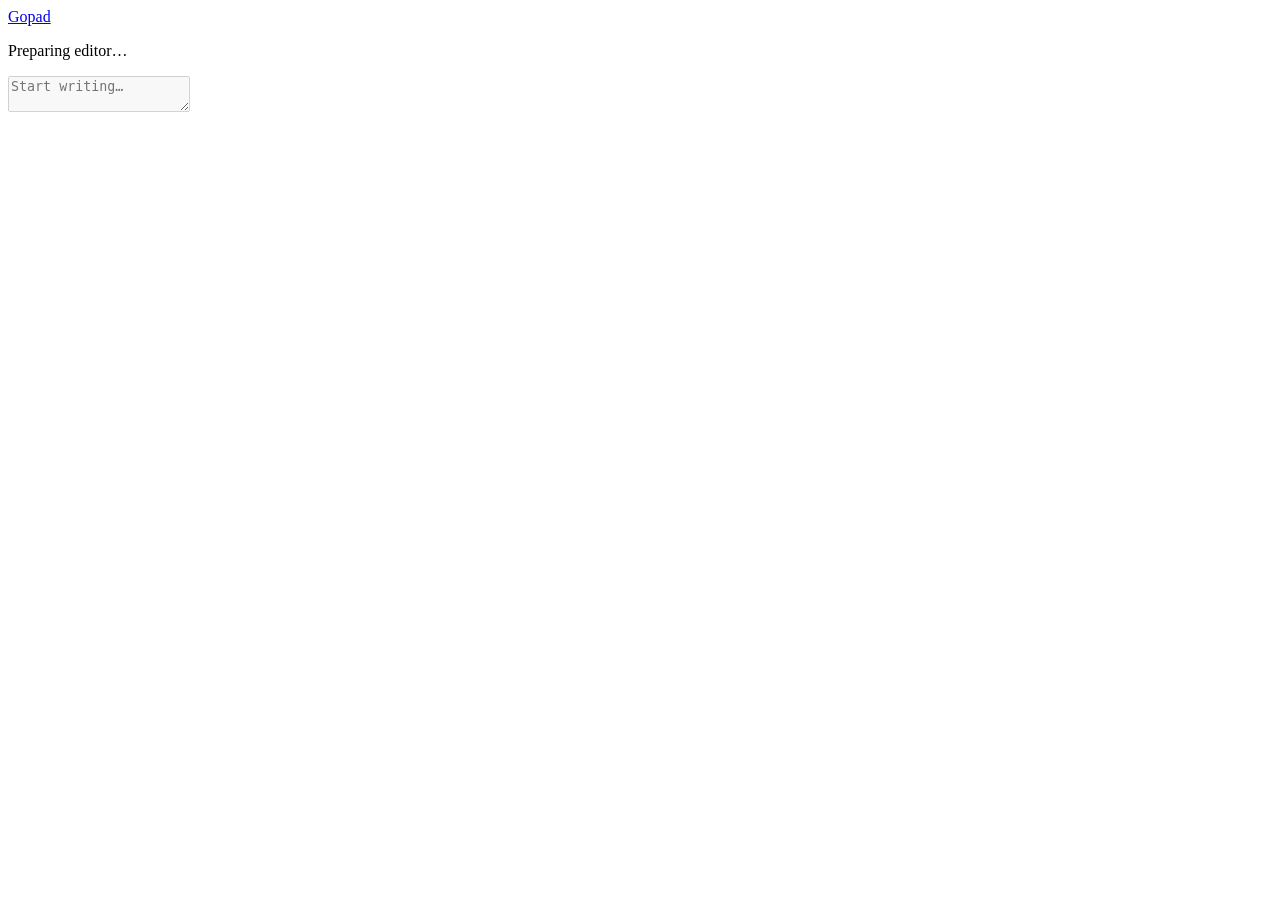
==== web/editor.html @ f2027951 "feat(http): add document creation and static routes" ====
<!doctype html>
<html lang="en">
  <head>
    <meta charset="utf-8">
    <meta name="viewport" content="width=device-width, initial-scale=1">
    <title>Gopad editor</title>
    <link rel="stylesheet" href="/assets/style.css">
  </head>
  <body>
    <main class="page-shell editor-shell">
      <header class="editor-header">
        <a class="wordmark" href="/">Gopad</a>
        <p id="connection-status" class="status" role="status">Preparing editor…</p>
      </header>
      <textarea id="editor" class="editor" aria-label="Document text" placeholder="Start writing…" disabled></textarea>
    </main>
  </body>
</html>
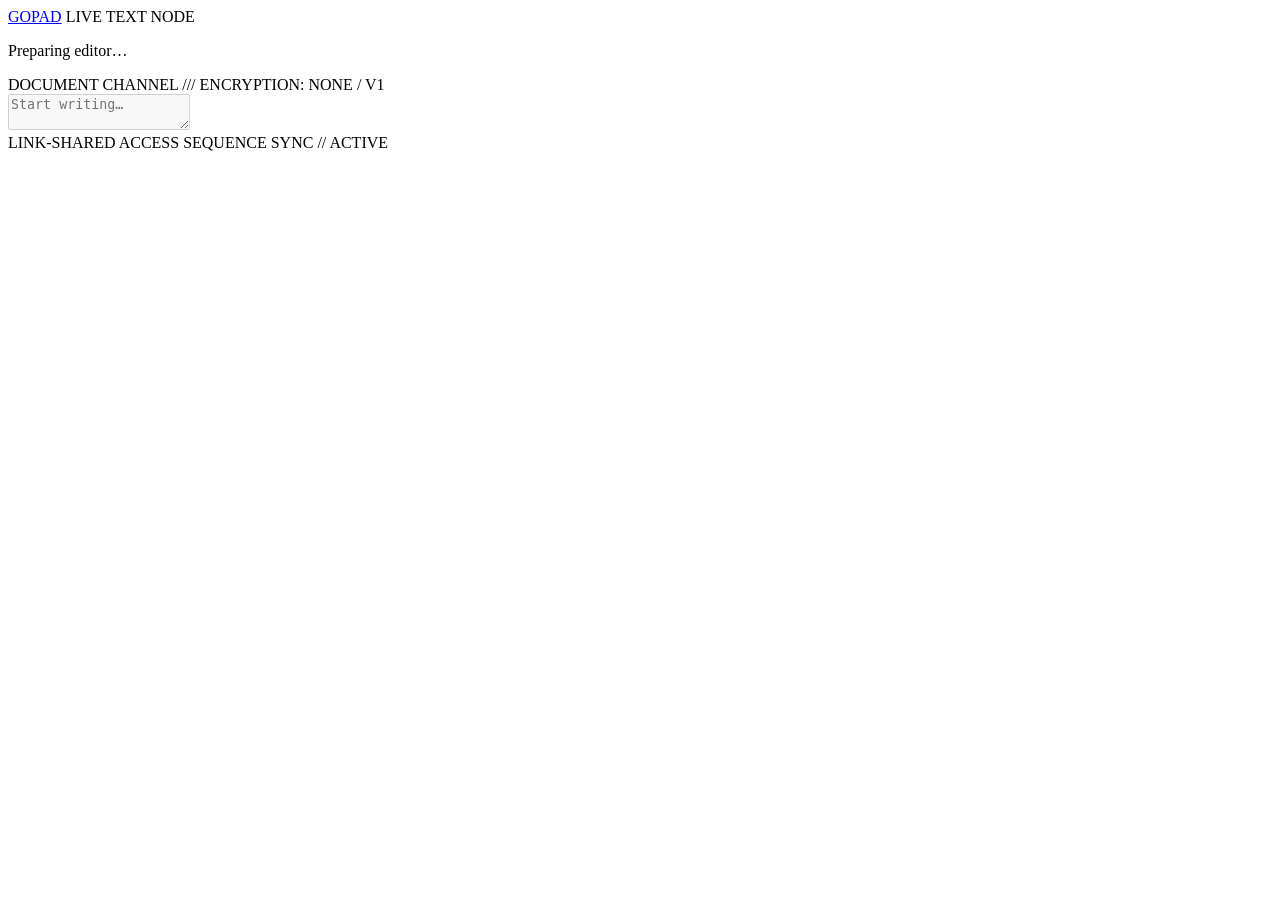
==== commit 4a2b57dc: "style(editor): add control-room visual theme" ====
--- a/web/editor.html
+++ b/web/editor.html
@@ -6,13 +6,30 @@
     <title>Gopad editor</title>
     <link rel="stylesheet" href="/assets/style.css">
   </head>
-  <body>
+  <body class="site-body">
     <main class="page-shell editor-shell">
       <header class="editor-header">
-        <a class="wordmark" href="/">Gopad</a>
-        <p id="connection-status" class="status" role="status">Preparing editor…</p>
+        <div class="brand-lockup">
+          <a class="wordmark" href="/">GOPAD</a>
+          <span class="brand-subtitle">LIVE TEXT NODE</span>
+        </div>
+        <div class="connection-cluster">
+          <span class="connection-indicator" aria-hidden="true"></span>
+          <p id="connection-status" class="status" role="status">Preparing editor…</p>
+        </div>
       </header>
-      <textarea id="editor" class="editor" aria-label="Document text" placeholder="Start writing…" disabled></textarea>
+      <section class="editor-panel" aria-label="Collaborative document">
+        <div class="panel-bar" aria-hidden="true">
+          <span>DOCUMENT CHANNEL</span>
+          <span>/// ENCRYPTION: NONE / V1</span>
+        </div>
+        <textarea id="editor" class="editor" aria-label="Document text" placeholder="Start writing…" disabled></textarea>
+      </section>
+      <footer class="editor-footer" aria-hidden="true">
+        <span>LINK-SHARED ACCESS</span>
+        <span>SEQUENCE SYNC // ACTIVE</span>
+      </footer>
     </main>
+    <script type="module" src="/assets/app.js"></script>
   </body>
 </html>
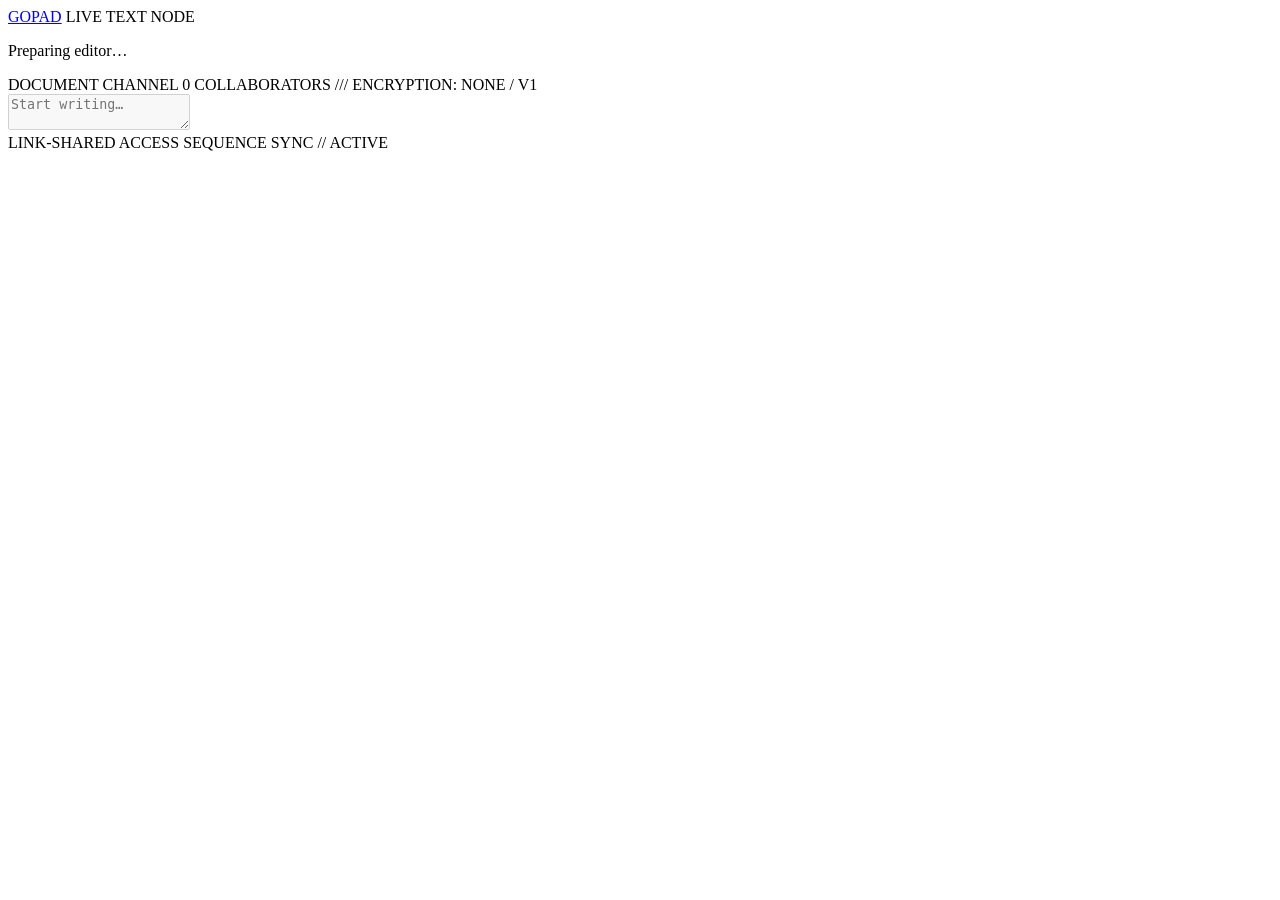
==== commit 48355d0c: "feat(presence): show collaborators and remote cursors" ====
--- a/web/editor.html
+++ b/web/editor.html
@@ -21,9 +21,13 @@
       <section class="editor-panel" aria-label="Collaborative document">
         <div class="panel-bar" aria-hidden="true">
           <span>DOCUMENT CHANNEL</span>
+          <span id="presence-status">0 COLLABORATORS</span>
           <span>/// ENCRYPTION: NONE / V1</span>
         </div>
-        <textarea id="editor" class="editor" aria-label="Document text" placeholder="Start writing…" disabled></textarea>
+        <div class="editor-stage">
+          <textarea id="editor" class="editor" aria-label="Document text" placeholder="Start writing…" disabled></textarea>
+          <div id="remote-cursors" class="remote-cursors" aria-hidden="true"></div>
+        </div>
       </section>
       <footer class="editor-footer" aria-hidden="true">
         <span>LINK-SHARED ACCESS</span>
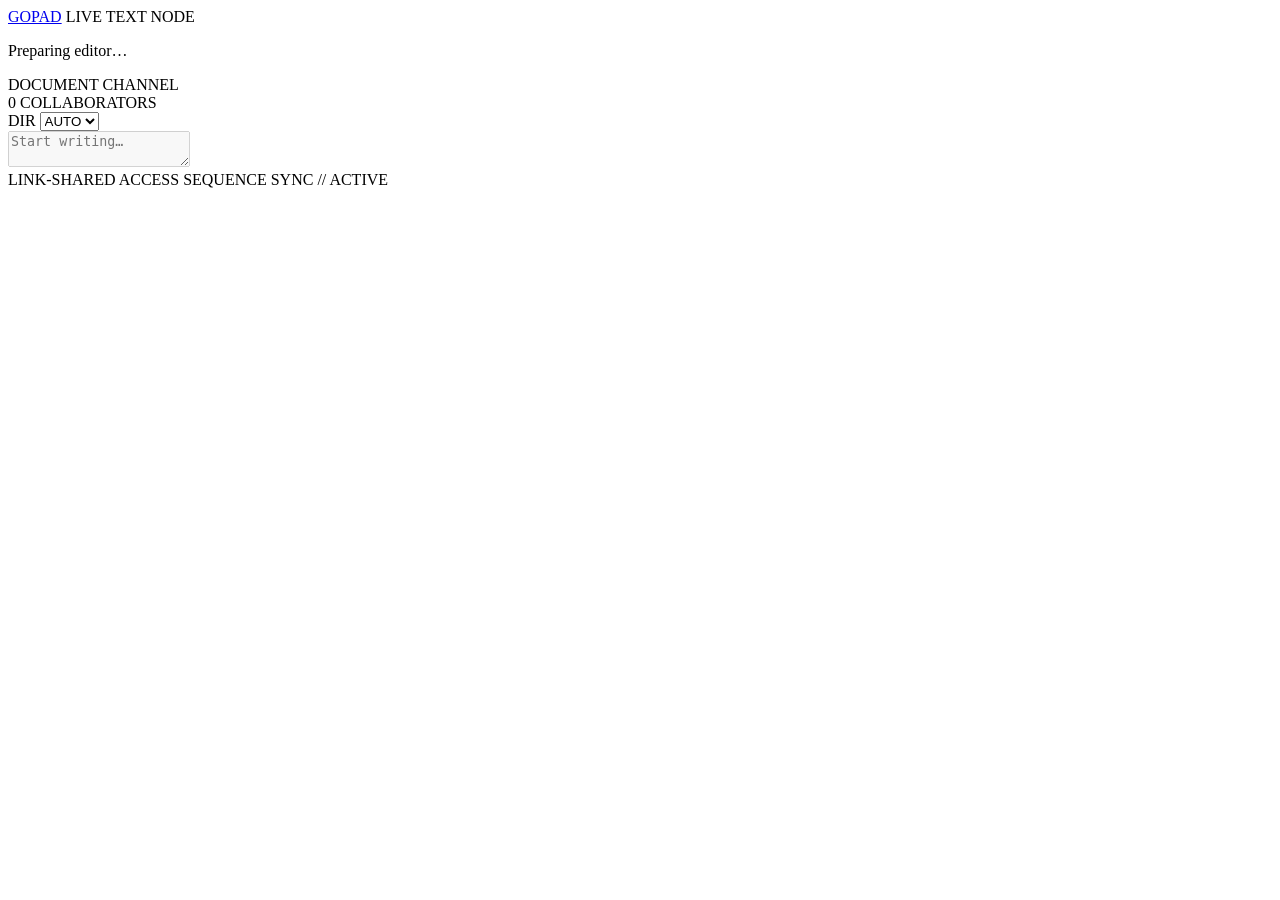
==== commit 91aabcd4: "feat(ui): add terminal theme, avatars, and Persian RTL support" ====
--- a/web/editor.html
+++ b/web/editor.html
@@ -1,5 +1,5 @@
 <!doctype html>
-<html lang="en">
+<html lang="en" dir="auto">
   <head>
     <meta charset="utf-8">
     <meta name="viewport" content="width=device-width, initial-scale=1">
@@ -19,13 +19,23 @@
         </div>
       </header>
       <section class="editor-panel" aria-label="Collaborative document">
-        <div class="panel-bar" aria-hidden="true">
+        <div class="panel-bar">
           <span>DOCUMENT CHANNEL</span>
-          <span id="presence-status">0 COLLABORATORS</span>
-          <span>/// ENCRYPTION: NONE / V1</span>
+          <div class="presence-cluster" aria-live="polite">
+            <span id="presence-status">0 COLLABORATORS</span>
+            <div id="presence-list" class="presence-list" aria-label="Active collaborators"></div>
+          </div>
+          <label class="direction-control" for="direction-toggle">
+            DIR
+            <select id="direction-toggle" aria-label="Text direction">
+              <option value="auto">AUTO</option>
+              <option value="ltr">LTR</option>
+              <option value="rtl">RTL</option>
+            </select>
+          </label>
         </div>
         <div class="editor-stage">
-          <textarea id="editor" class="editor" aria-label="Document text" placeholder="Start writing…" disabled></textarea>
+          <textarea id="editor" class="editor" aria-label="Document text" dir="auto" placeholder="Start writing…" disabled></textarea>
           <div id="remote-cursors" class="remote-cursors" aria-hidden="true"></div>
         </div>
       </section>
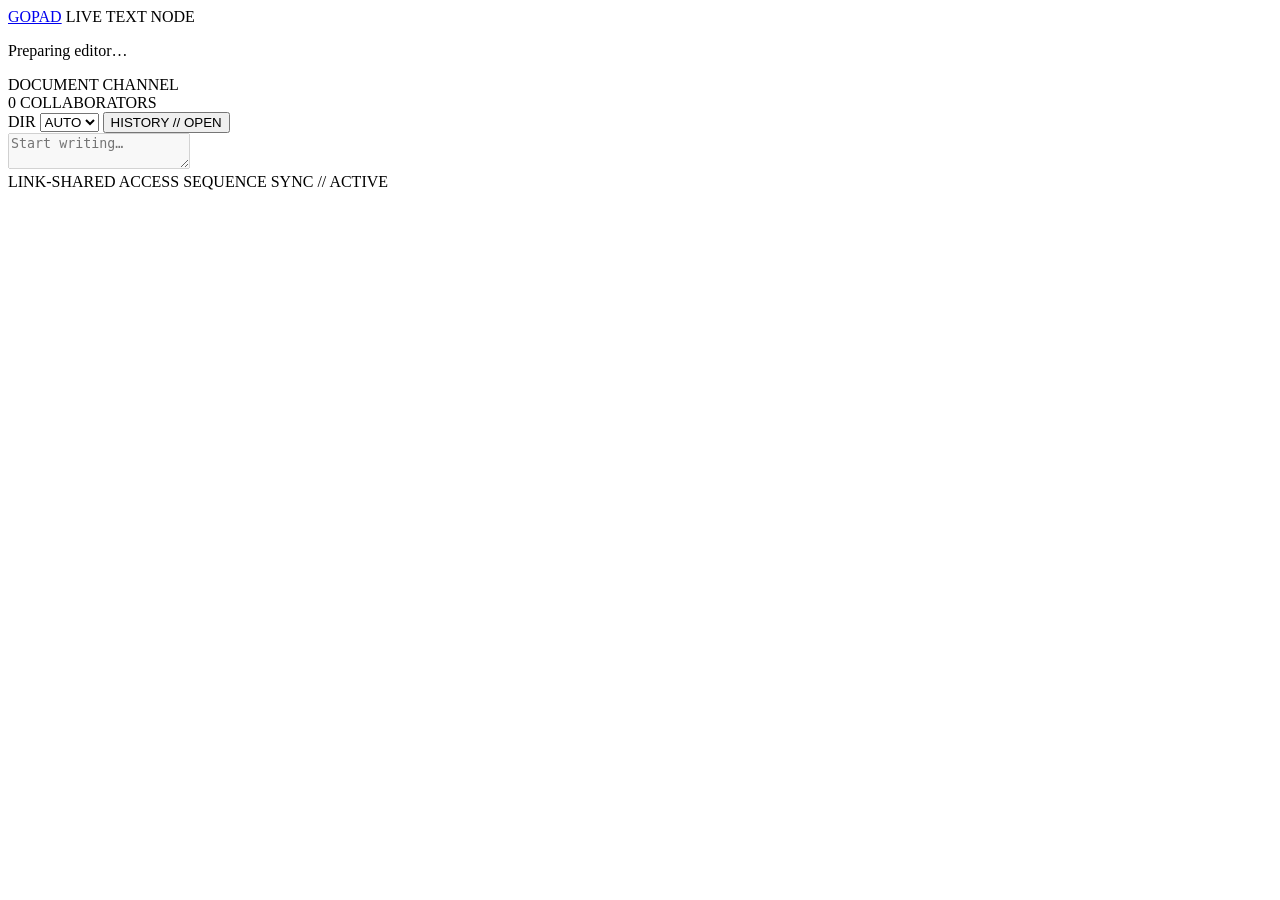
==== commit 474ae4af: "feat(history): add time-travel scrubber over operation log" ====
--- a/web/editor.html
+++ b/web/editor.html
@@ -4,6 +4,8 @@
     <meta charset="utf-8">
     <meta name="viewport" content="width=device-width, initial-scale=1">
     <title>Gopad editor</title>
+    <meta name="theme-color" content="#05080a">
+    <link rel="icon" href="/assets/gopad-logo.svg" type="image/svg+xml">
     <link rel="stylesheet" href="/assets/style.css">
   </head>
   <body class="site-body">
@@ -33,12 +35,14 @@
               <option value="rtl">RTL</option>
             </select>
           </label>
+          <button id="history-open" class="history-open-button" type="button" aria-controls="history-scrubber">HISTORY // OPEN</button>
         </div>
         <div class="editor-stage">
           <textarea id="editor" class="editor" aria-label="Document text" dir="auto" placeholder="Start writing…" disabled></textarea>
           <div id="remote-cursors" class="remote-cursors" aria-hidden="true"></div>
         </div>
       </section>
+      <div id="history-scrubber" aria-label="Document history scrubber"></div>
       <footer class="editor-footer" aria-hidden="true">
         <span>LINK-SHARED ACCESS</span>
         <span>SEQUENCE SYNC // ACTIVE</span>
